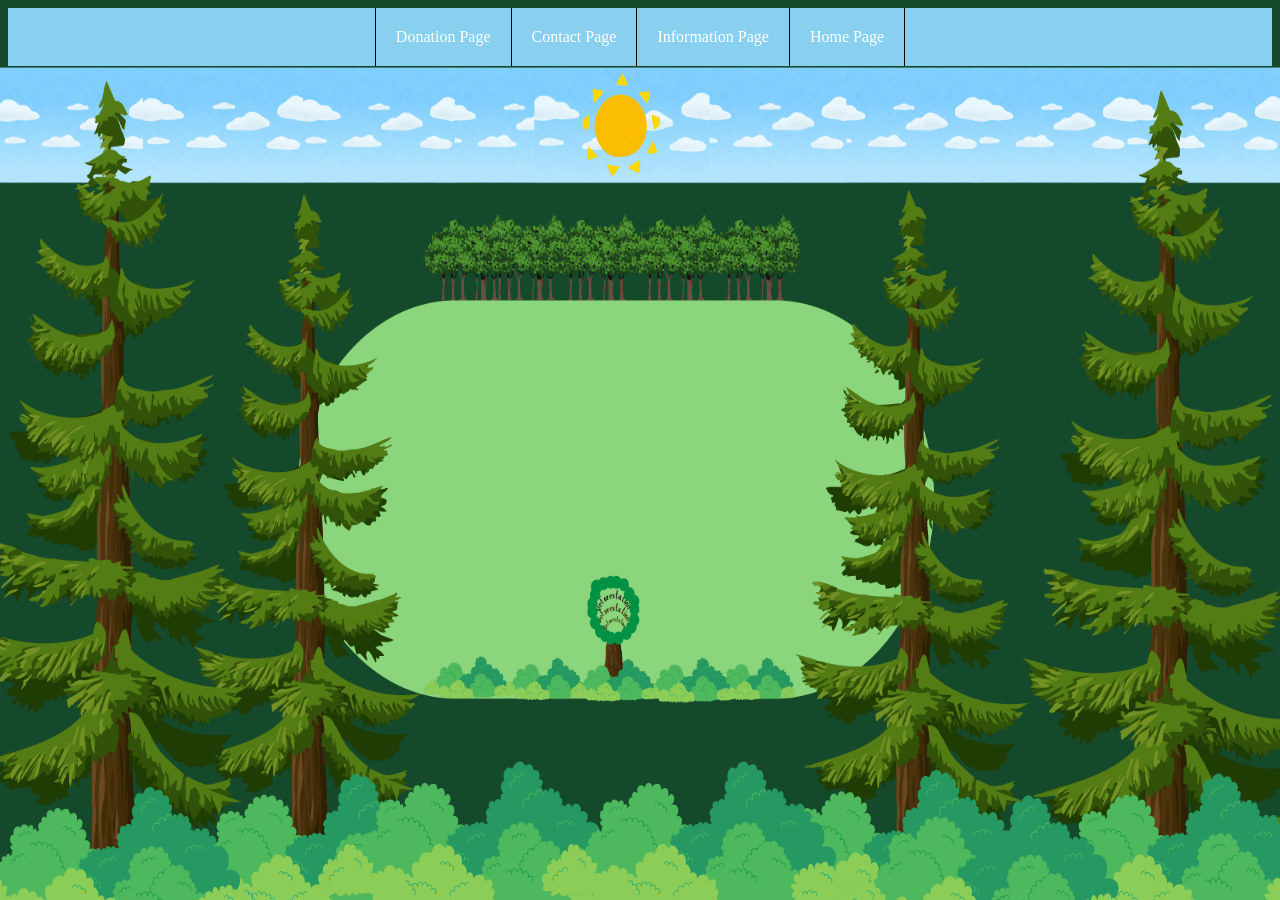
==== contact.html @ 0f6d6e26 "fixed navigation bar and added text" ====
<!DOCTYPE html>
<html lang="en">
<head>
    <meta charset="UTF-8">
      <link rel="stylesheet" href="style.css">
   <meta name="viewport" content="width=device-width, initial-scale=1.0">
    <title>Contact about deforestation in New Zealand</title>
</head>
<body>




<ul>

    <li></li>
 <li><a href="donation.html">Donation Page</a></li>
 <li><a href="Contact.html">Contact Page</a></li>
 <li><a href="information.html">Information Page</a></li>
 <li><a href="index.html">Home Page</a></li>
    <li></li>
</ul>

















</body>
</html>
---- style.css ----
ul li a {
   float: left;
}

ul li a {
  display: block;
  color: white;
  text-align: center;
  padding: 20px 20px;
  text-decoration: none;
}


ul li a:hover:not(.active) {
  background-color: #32CD32;
}

ul {
  list-style-type: none;
  margin: 0;
  padding: 0;
  background-color: #89CFF0;
  display: flex;
  justify-content: center;
}

ul li {
  float: left;
  border-right: 1px solid black;}

ul li:last-child {
  border-right: none;
}
ul li a:hover {
  background-color: #50C878;
}

body {
background-image: url("images/Background.png");
background-size: 100% 100%;
background-repeat:no-repeat;
background-attachment: fixed;
}

.centered {
  position: absolute;
  top: 50%;
  left: 48.4%;
  transform: translate(-50%, -50%);
  font-size: 21px;
}
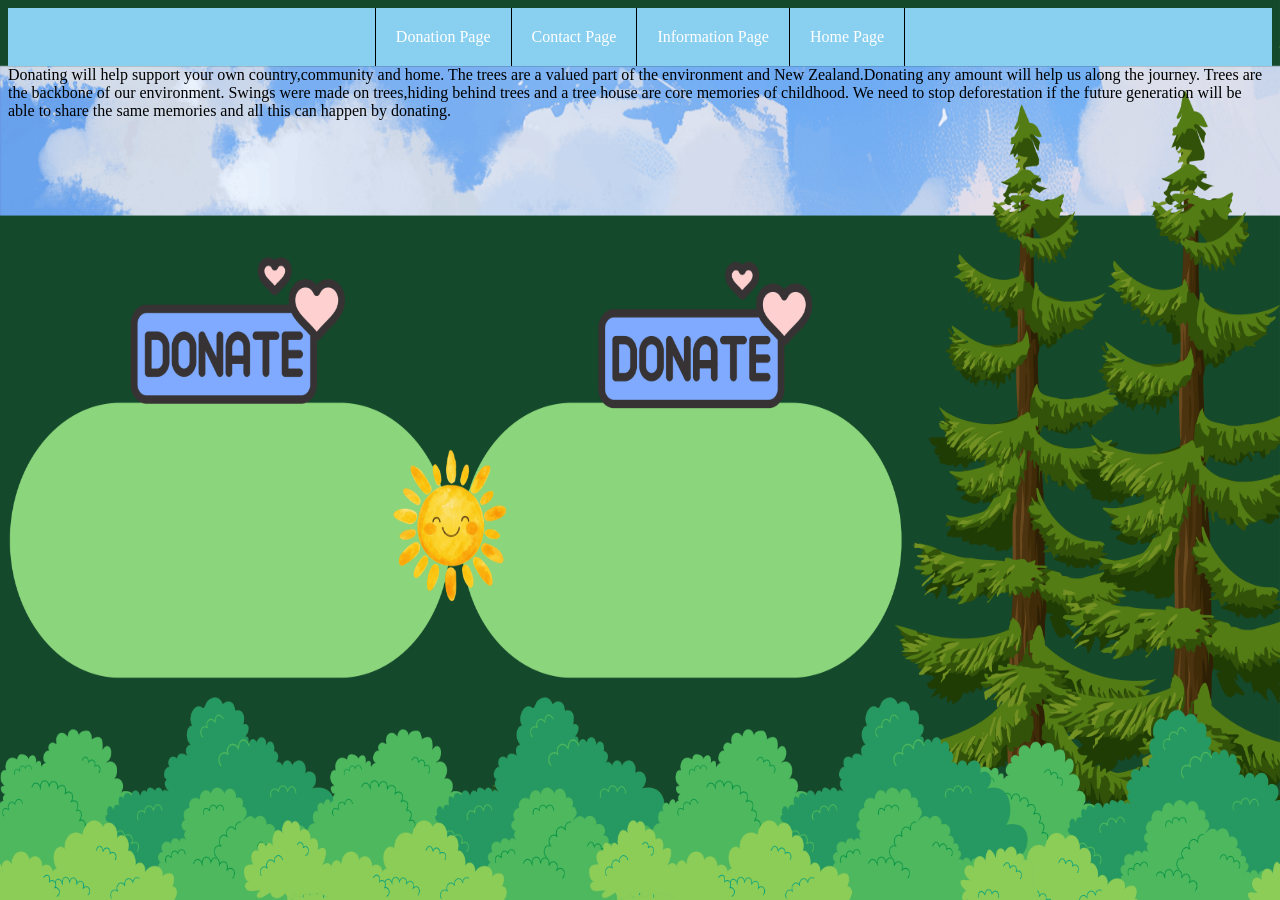
==== commit cc2c097c: "added contatc page and backgroun" ====
--- a/contact.html
+++ b/contact.html
@@ -2,7 +2,7 @@
 <html lang="en">
 <head>
     <meta charset="UTF-8">
-      <link rel="stylesheet" href="style.css">
+      <link rel="stylesheet" href="contact.css">
    <meta name="viewport" content="width=device-width, initial-scale=1.0">
     <title>Contact about deforestation in New Zealand</title>
 </head>
@@ -10,9 +10,7 @@
 
 
 
-
 <ul>
-
     <li></li>
  <li><a href="donation.html">Donation Page</a></li>
  <li><a href="Contact.html">Contact Page</a></li>
@@ -22,7 +20,8 @@
 </ul>
 
 
-
+  <div class="centered">Donating will help support your own country,community and home. The trees are a valued part of the environment and New Zealand.Donating any amount will help us along the journey. Trees are the backbone of our environment. Swings were made on trees,hiding behind trees and a tree house are core memories of childhood. We need to stop deforestation if the future generation will be able to share the same memories and all this can happen by donating.
+</div>
 
 
 
--- a/contact.css
+++ b/contact.css
@@ -0,0 +1,44 @@
+ul li a {
+   float: left;
+}
+
+ul li a {
+  display: block;
+  color: white;
+  text-align: center;
+  padding: 20px 20px;
+  text-decoration: none;
+}
+
+
+ul li a:hover:not(.active) {
+  background-color: #32CD32;
+}
+
+ul {
+  list-style-type: none;
+  margin: 0;
+  padding: 0;
+  background-color: #89CFF0;
+  display: flex;
+  justify-content: center;
+}
+
+ul li {
+  float: left;
+  border-right: 1px solid black;}
+
+ul li:last-child {
+  border-right: none;
+}
+ul li a:hover {
+  background-color: #50C878;
+}
+
+
+body {
+background-image: url("images/Contact.png");
+background-size: 100% 100%;
+background-repeat:no-repeat;
+background-attachment: fixed;
+}
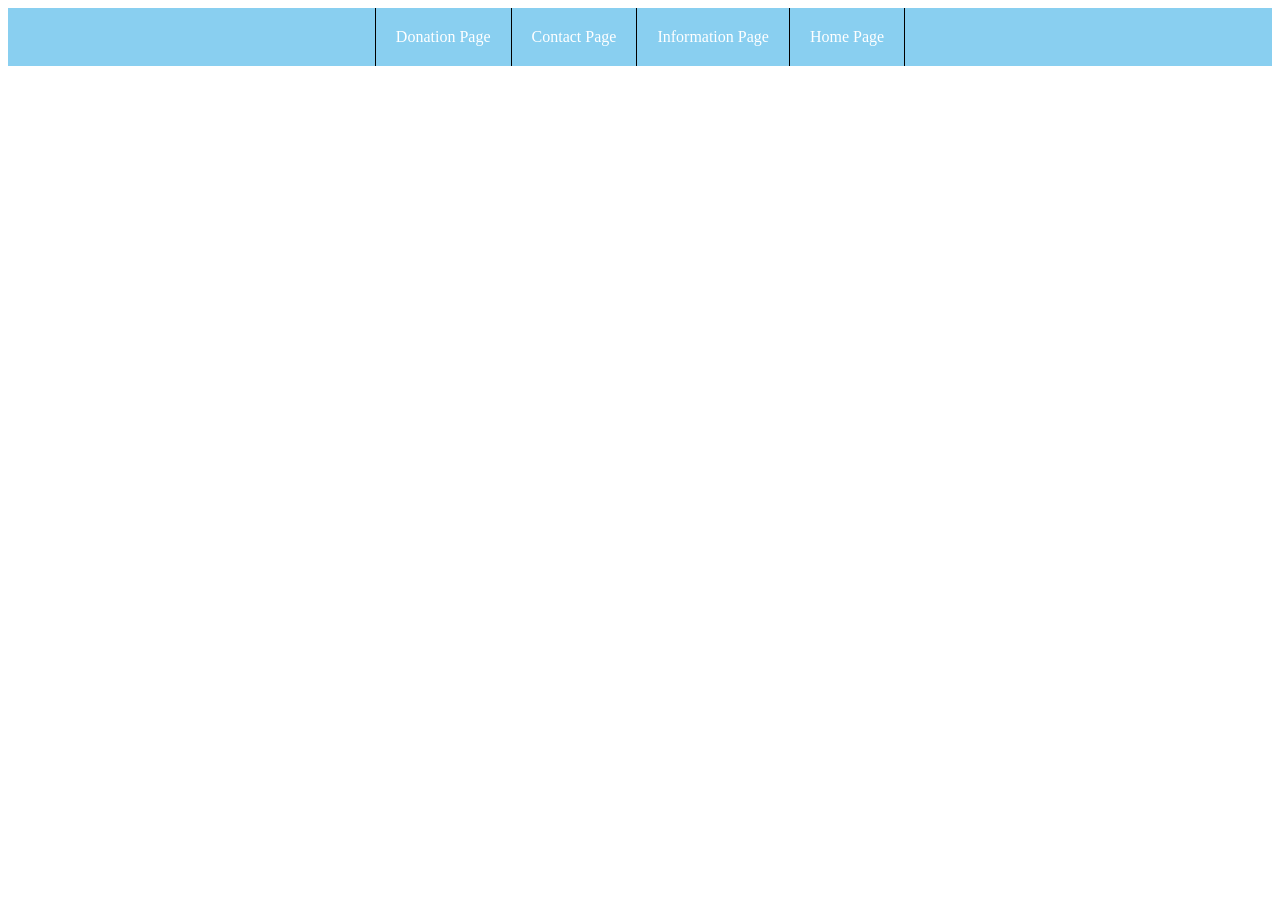
==== commit 2023a4e9: "finished donation page" ====
--- a/contact.html
+++ b/contact.html
@@ -2,15 +2,16 @@
 <html lang="en">
 <head>
     <meta charset="UTF-8">
-      <link rel="stylesheet" href="contact.css">
+    <link rel="stylesheet" href="information.css">
    <meta name="viewport" content="width=device-width, initial-scale=1.0">
-    <title>Contact about deforestation in New Zealand</title>
+    <title>Information about deforestation in New Zealand</title>
 </head>
 <body>
 
 
 
 <ul>
+
     <li></li>
  <li><a href="donation.html">Donation Page</a></li>
  <li><a href="Contact.html">Contact Page</a></li>
@@ -18,12 +19,6 @@
  <li><a href="index.html">Home Page</a></li>
     <li></li>
 </ul>
-
-
-  <div class="centered">Donating will help support your own country,community and home. The trees are a valued part of the environment and New Zealand.Donating any amount will help us along the journey. Trees are the backbone of our environment. Swings were made on trees,hiding behind trees and a tree house are core memories of childhood. We need to stop deforestation if the future generation will be able to share the same memories and all this can happen by donating.
-</div>
-
-
 
 
 
--- a/information.css
+++ b/information.css
@@ -0,0 +1,36 @@
+ul li a {
+   float: left;
+}
+
+ul li a {
+  display: block;
+  color: white;
+  text-align: center;
+  padding: 20px 20px;
+  text-decoration: none;
+}
+
+
+ul li a:hover:not(.active) {
+  background-color: #32CD32;
+}
+
+ul {
+  list-style-type: none;
+  margin: 0;
+  padding: 0;
+  background-color: #89CFF0;
+  display: flex;
+  justify-content: center;
+}
+
+ul li {
+  float: left;
+  border-right: 1px solid black;}
+
+ul li:last-child {
+  border-right: none;
+}
+ul li a:hover {
+  background-color: #50C878;
+}
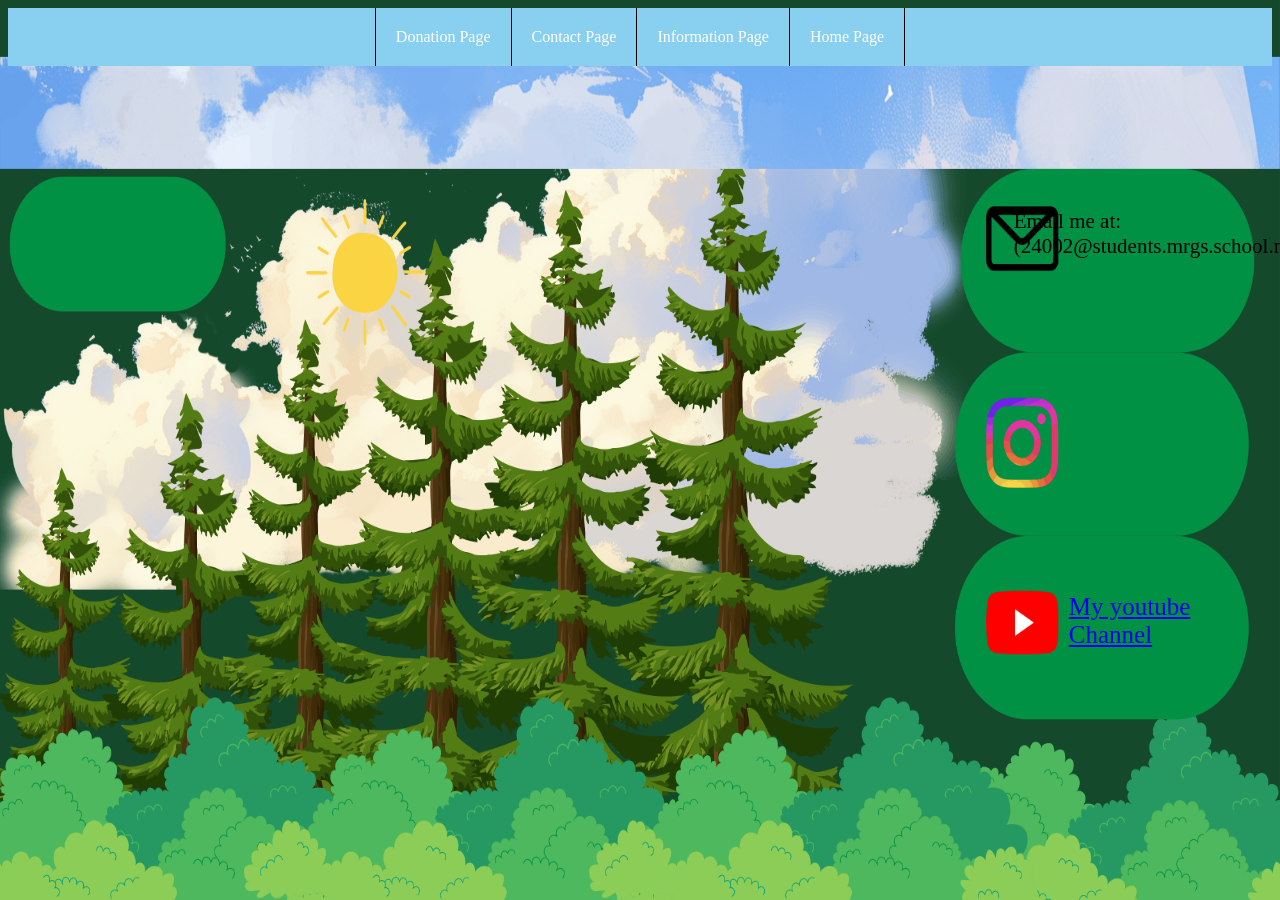
==== commit 53e82594: "finished half of contact page" ====
--- a/contact.html
+++ b/contact.html
@@ -2,7 +2,7 @@
 <html lang="en">
 <head>
     <meta charset="UTF-8">
-    <link rel="stylesheet" href="information.css">
+    <link rel="stylesheet" href="contact.css">
    <meta name="viewport" content="width=device-width, initial-scale=1.0">
     <title>Information about deforestation in New Zealand</title>
 </head>
@@ -25,6 +25,21 @@
 
 
 
+<div class="Contact">
+<p><a href="https://www.youtube.com/@EnviroScience/">My youtube Channel</a></p>
+</div>
+
+
+
+
+<div class="Contact1">
+    <p>Email me at:(24002@students.mrgs.school.nz)<p>
+
+
+
+
+
+
 
 
 
--- a/contact.css
+++ b/contact.css
@@ -0,0 +1,128 @@
+ul li a {
+   float: left;
+}
+
+ul li a {
+  display: block;
+  color: white;
+  text-align: center;
+  padding: 20px 20px;
+  text-decoration: none;
+}
+
+
+ul li a:hover:not(.active) {
+  background-color: #32CD32;
+}
+
+ul {
+  list-style-type: none;
+  margin: 0;
+  padding: 0;
+  background-color: #89CFF0;
+  display: flex;
+  justify-content: center;
+}
+
+ul li {
+  float: left;
+  border-right: 1px solid black;}
+
+ul li:last-child {
+  border-right: none;
+}
+ul li a:hover {
+  background-color: #50C878;
+}
+
+body {
+background-image: url("images/Contact.png");
+background-size: 100% 100%;
+background-repeat:no-repeat;
+background-attachment: fixed;
+}
+
+.Contact{
+  position: absolute;
+  top: 69%;
+  left: 89%;
+  transform: translate(-50%, -50%);
+  font-size:25px;
+}
+
+
+
+
+.Contact a:active {
+  color: red;
+  background-color: transparent;
+  text-decoration: underline;
+}
+
+
+
+
+.Contact1{
+  position: absolute;
+  top: 26%;
+  left: 90.4%;
+  transform: translate(-50%, -50%);
+  font-size:21px;
+}
+
+
+
+.contact1 a:active {
+  color: red;
+  background-color: transparent;
+  text-decoration: underline;
+}
+
+
+
+
+
+
+
+
+
+
+
+
+
+
+
+
+
+
+
+
+
+
+
+
+
+
+
+
+
+
+
+
+
+
+
+
+
+
+
+
+
+
+
+
+
+
+
+
+
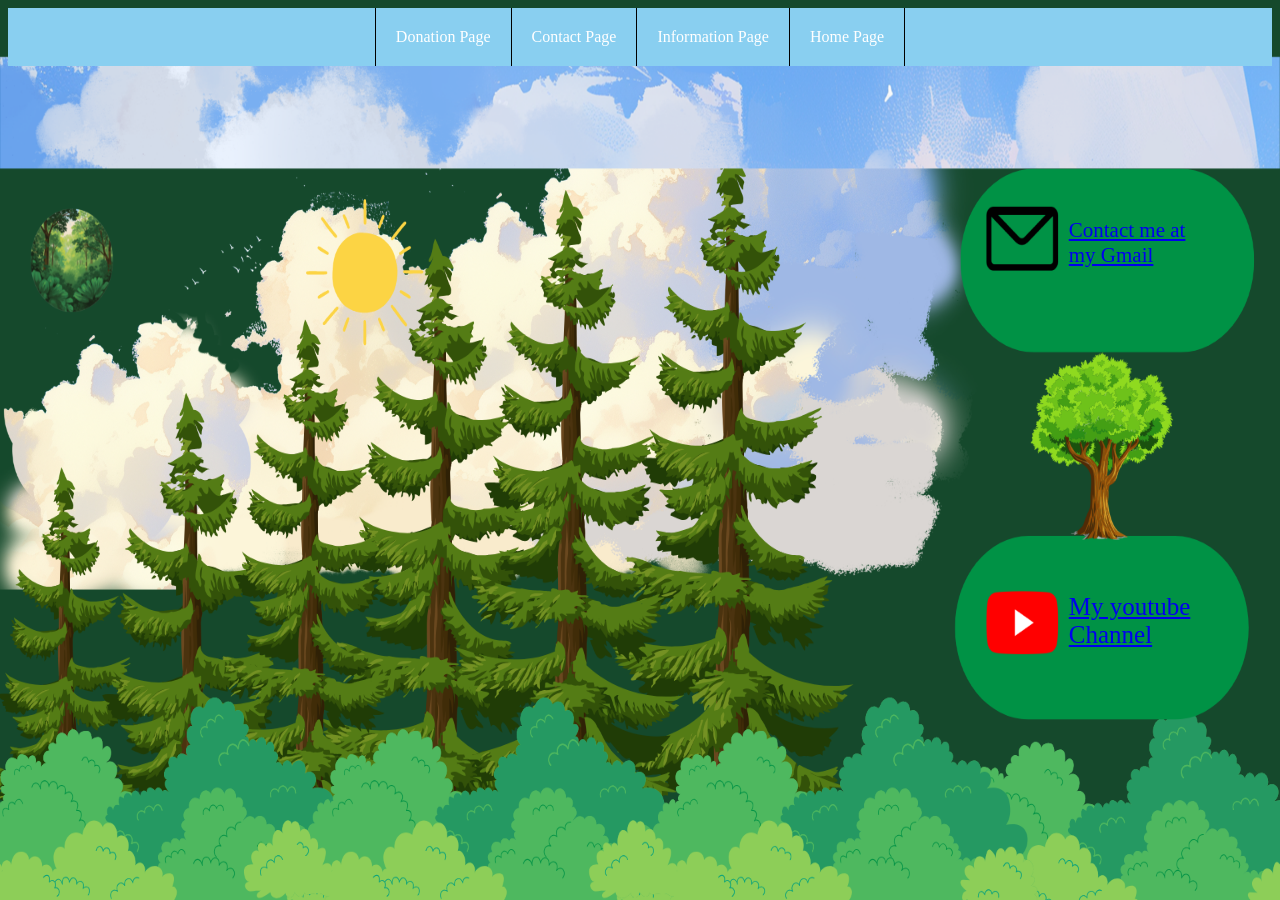
==== commit 826683d8: "finished website" ====
--- a/contact.html
+++ b/contact.html
@@ -1,24 +1,24 @@
-<!DOCTYPE html>
-<html lang="en">
+<!DOCTYPE html>  <!--Declares doctype-->
+<html lang="en"><!--Confirming the codes language is enlgish.-->
 <head>
     <meta charset="UTF-8">
-    <link rel="stylesheet" href="contact.css">
+    <link rel="stylesheet" href="contact.css"><!-- Links to ccs-->
    <meta name="viewport" content="width=device-width, initial-scale=1.0">
-    <title>Information about deforestation in New Zealand</title>
+    <title>Conatact about deforestation in New Zealand</title><!--Displays title at the top-->
 </head>
-<body>
+<body><!--Contains my code inside this tag-->
 
 
 
 <ul>
 
+    <li></li><!--Holds the links for navigation bar-->
+ <li><a href="donation.html">Donation Page</a></li><!--link to a diffrent page-->
+ <li><a href="Contact.html">Contact Page</a></li><!--link to a diffrent page-->
+ <li><a href="information.html">Information Page</a></li><!--link to a diffrent page-->
+ <li><a href="index.html">Home Page</a></li><!--link to a diffrent page-->
     <li></li>
- <li><a href="donation.html">Donation Page</a></li>
- <li><a href="Contact.html">Contact Page</a></li>
- <li><a href="information.html">Information Page</a></li>
- <li><a href="index.html">Home Page</a></li>
-    <li></li>
-</ul>
+</ul><!--end tag-->
 
 
 
@@ -26,14 +26,16 @@
 
 
 <div class="Contact">
-<p><a href="https://www.youtube.com/@EnviroScience/">My youtube Channel</a></p>
-</div>
+<p><a href="https://www.youtube.com/@EnviroScience/">My youtube Channel</a></p><!--displayed text-->
+</div><!--Stores my youtube link in a div class-->
+
+
+<div class="Contact1">
+<p><a href="https://mail.google.com/mail/u/0/#inbox?compose=CllgCJTNHzQlvpsmJtnsgBkCCzHhBkxMDnrVvndVsgbjprbhRCrDBFJgJhsjhqXDQsZnBwwMkFL">Contact me at my Gmail</a></p><!--Displayed text-->
+</div><!--gmail link in a div class-->
 
 
 
-
-<div class="Contact1">
-    <p>Email me at:(24002@students.mrgs.school.nz)<p>
 
 
 
--- a/contact.css
+++ b/contact.css
@@ -3,7 +3,7 @@
 }
 
 ul li a {
-  display: block;
+  display: block;/*Makes the text on navigation bar look better*/
   color: white;
   text-align: center;
   padding: 20px 20px;
@@ -12,7 +12,7 @@
 
 
 ul li a:hover:not(.active) {
-  background-color: #32CD32;
+  background-color: #32CD32;/*Changes background color*/
 }
 
 ul {
@@ -26,24 +26,24 @@
 
 ul li {
   float: left;
-  border-right: 1px solid black;}
+  border-right: 1px solid black;}/*used for the border inbetween text on nz bar*/
 
 ul li:last-child {
   border-right: none;
 }
 ul li a:hover {
-  background-color: #50C878;
+  background-color: #50C878;/*hovering over the text changes it color*/
 }
 
 body {
-background-image: url("images/Contact.png");
-background-size: 100% 100%;
+background-image: url("images/Contact.png");/* link to the background*/
+background-size: 100% 100%;/*Make sure the page fills the background*/
 background-repeat:no-repeat;
 background-attachment: fixed;
 }
 
 .Contact{
-  position: absolute;
+  position: absolute;/*changes postion where my text is*/
   top: 69%;
   left: 89%;
   transform: translate(-50%, -50%);
@@ -56,7 +56,7 @@
 .Contact a:active {
   color: red;
   background-color: transparent;
-  text-decoration: underline;
+  text-decoration: underline;/*changes the color if you hold onto link*/
 }
 
 
@@ -64,10 +64,10 @@
 
 .Contact1{
   position: absolute;
-  top: 26%;
-  left: 90.4%;
+  top: 27%;
+  left: 89%;
   transform: translate(-50%, -50%);
-  font-size:21px;
+  font-size:21px;/*changes postion where my text is*/
 }
 
 
